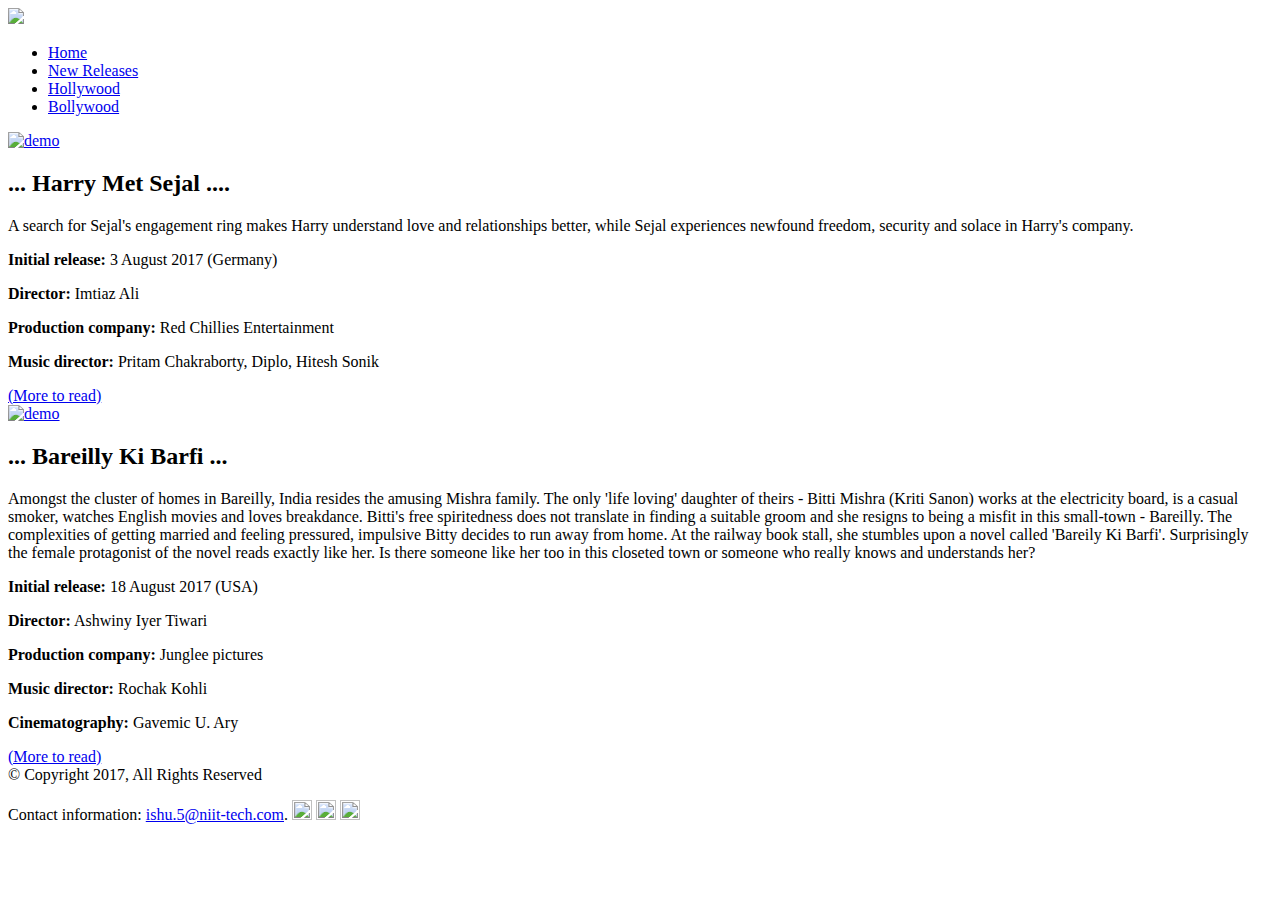
==== HTML CSS/movies_2page.html @ 3aeab60d "adding github repository" ====
<!DOCTYPE html>
<html>
<head>
	<meta charset="utf-8" />
	<link rel="stylesheet" href="C:/Users/Training/Desktop/HTML n CSS/CSS_MOVIES.css">
	<link rel="stylesheet" href="C:/Users/Training/Desktop/HTML n CSS/style1.css">
</head>
<body>
	<div class="wrap">
		<header>
			<a href="file:///C:/Users/Training/Desktop/HTML%20n%20CSS/movies.html"><img src="https://pbs.twimg.com/profile_images/632550903829143553/l1mcM8bL.png"></a>
			<nav class="dropdown">
				<ul>
					<li><a href="#">Home</a></li>
					<li><a href="#">New Releases</a></li>
					<li><a href="#">Hollywood</a></li>
					<li><a href="#">Bollywood</a></li>
				</ul>
			</nav>
		</header>
	</div>

	<div class="first">
		<article>
			<a href="https://en.wikipedia.org/wiki/Jab_Harry_Met_Sejal">
				<img src="https://1.bp.blogspot.com/-Hx6CByoCfFQ/WT5Pkrrq8cI/AAAAAAAANno/44AtY7shpH8sKEpfdyilCt_564rIV-hWwCLcB/s1600/jab-harry-met-sejal-anushka-srk-upcoming-movie-release-date-star-cast-mt-wiki-2017.jpg" alt="demo" />
			</a>

			<div class="preview">
				<h2>
					... Harry Met Sejal ....
				</h2>

				<div class="body">
					<p>
						A search for Sejal's engagement ring makes Harry understand love and relationships better, while Sejal experiences newfound freedom, security and solace in Harry's company.
					</p>
					<p><strong>Initial release:</strong> 3 August 2017 (Germany)</p>

					<p><strong>Director:</strong> Imtiaz Ali</p>

					<p><strong>Production company:</strong> Red Chillies Entertainment</p>

					<p><strong>Music director:</strong> Pritam Chakraborty, Diplo, Hitesh Sonik</p>
				</div>

				<a href="https://en.wikipedia.org/wiki/Jab_Harry_Met_Sejal">(More to read)</a>
			</div>
		</article>
	</div>

	<div class="another">
		<article>
			<a href="https://en.wikipedia.org/wiki/Bareilly_Ki_Barfi">
				<img src="http://media1.bollywoodhungama.in/wp-content/uploads/2017/07/Bareilly-Ki-Barfi-3.jpg" alt="demo" />
			</a>

			<div class="preview">
				<h2>
					... Bareilly Ki Barfi ...
				</h2>

				<div class="body">
					<p>
						Amongst the cluster of homes in Bareilly, India resides the amusing Mishra family. The only 'life loving' daughter of theirs - Bitti Mishra (Kriti Sanon) works at the electricity board, is a casual smoker, watches English movies and loves breakdance. Bitti's free spiritedness does not translate in finding a suitable groom and she resigns to being a misfit in this small-town - Bareilly. The complexities of getting married and feeling pressured, impulsive Bitty decides to run away from home. At the railway book stall, she stumbles upon a novel called 'Bareily Ki Barfi'. Surprisingly the female protagonist of the novel reads exactly like her. Is there someone like her too in this closeted town or someone who really knows and understands her?
					</p>
					<p><strong>Initial release:</strong> 18 August 2017 (USA)</p>

					<p><strong>Director:</strong> Ashwiny Iyer Tiwari</p>

					<p><strong>Production company:</strong> Junglee pictures</p>

					<p><strong>Music director:</strong> Rochak Kohli</p>

					<p><strong>Cinematography:</strong> Gavemic U. Ary</p>
				</div>

				<a href="https://en.wikipedia.org/wiki/Bareilly_Ki_Barfi">(More to read)</a>
			</div>
		</article>
	</div>

	<div class="footer">	
		<footer>
			© Copyright 2017, All Rights Reserved
			<p>Contact information:   
				<a href="mailto:ishu.5@niit-tech.com">ishu.5@niit-tech.com</a>. 
				<img src="http://www.aquapur.rs/images/fb-logo.png" width="20px" height="20px">
				<img src="https://steamcdn-a.akamaihd.net/steamcommunity/public/images/avatars/bf/bf096d81d630d791205e501c5da5b974a1d0021e_full.jpg" width="20px" height="20px">
				<img src="http://cdn.ndtv.com/tech/images/Bookmyshow_Uber_thumb.jpg" width="20px" height="20px">
			</p>
		</footer>
	</div>
</body>
</html>
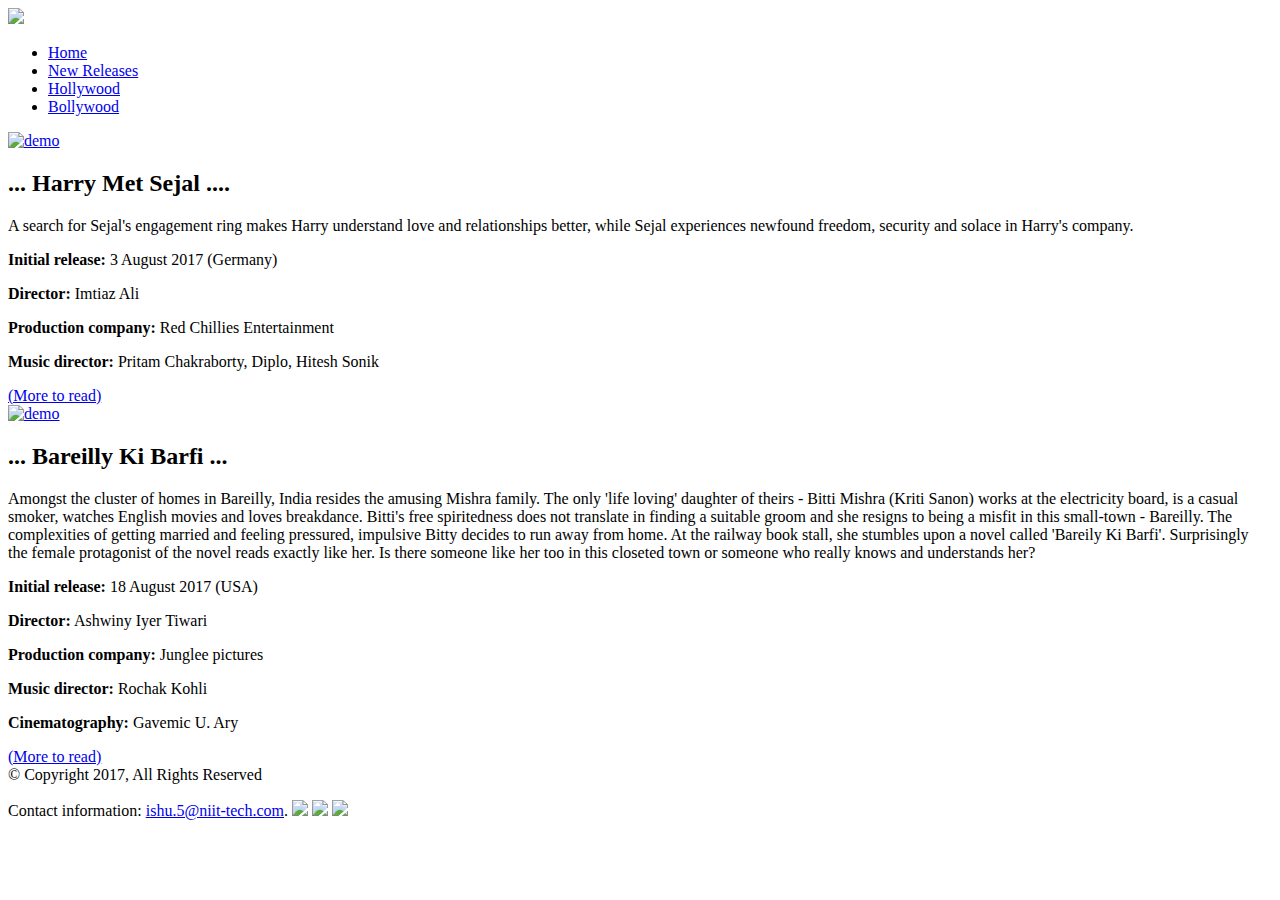
==== commit f82a9735: "new updated file" ====
--- a/HTML CSS/movies_2page.html
+++ b/HTML CSS/movies_2page.html
@@ -2,13 +2,13 @@
 <html>
 <head>
 	<meta charset="utf-8" />
-	<link rel="stylesheet" href="C:/Users/Training/Desktop/HTML n CSS/CSS_MOVIES.css">
-	<link rel="stylesheet" href="C:/Users/Training/Desktop/HTML n CSS/style1.css">
+	<link rel="stylesheet" href="D:/Git/HTML CSS/CSS_MOVIES.css">
+	<link rel="stylesheet" href="D:/Git/HTML CSS/style1.css">
 </head>
 <body>
 	<div class="wrap">
 		<header>
-			<a href="file:///C:/Users/Training/Desktop/HTML%20n%20CSS/movies.html"><img src="https://pbs.twimg.com/profile_images/632550903829143553/l1mcM8bL.png"></a>
+			<a href="D:/Git/HTML CSS/index.html"><img src="https://pbs.twimg.com/profile_images/632550903829143553/l1mcM8bL.png"></a>
 			<nav class="dropdown">
 				<ul>
 					<li><a href="#">Home</a></li>
@@ -85,9 +85,9 @@
 			© Copyright 2017, All Rights Reserved
 			<p>Contact information:   
 				<a href="mailto:ishu.5@niit-tech.com">ishu.5@niit-tech.com</a>. 
-				<img src="http://www.aquapur.rs/images/fb-logo.png" width="20px" height="20px">
-				<img src="https://steamcdn-a.akamaihd.net/steamcommunity/public/images/avatars/bf/bf096d81d630d791205e501c5da5b974a1d0021e_full.jpg" width="20px" height="20px">
-				<img src="http://cdn.ndtv.com/tech/images/Bookmyshow_Uber_thumb.jpg" width="20px" height="20px">
+				<img class="img1" src="http://www.aquapur.rs/images/fb-logo.png">
+				<img class="img2" src="https://steamcdn-a.akamaihd.net/steamcommunity/public/images/avatars/bf/bf096d81d630d791205e501c5da5b974a1d0021e_full.jpg">
+				<img class="img3" src="http://cdn.ndtv.com/tech/images/Bookmyshow_Uber_thumb.jpg">
 			</p>
 		</footer>
 	</div>
